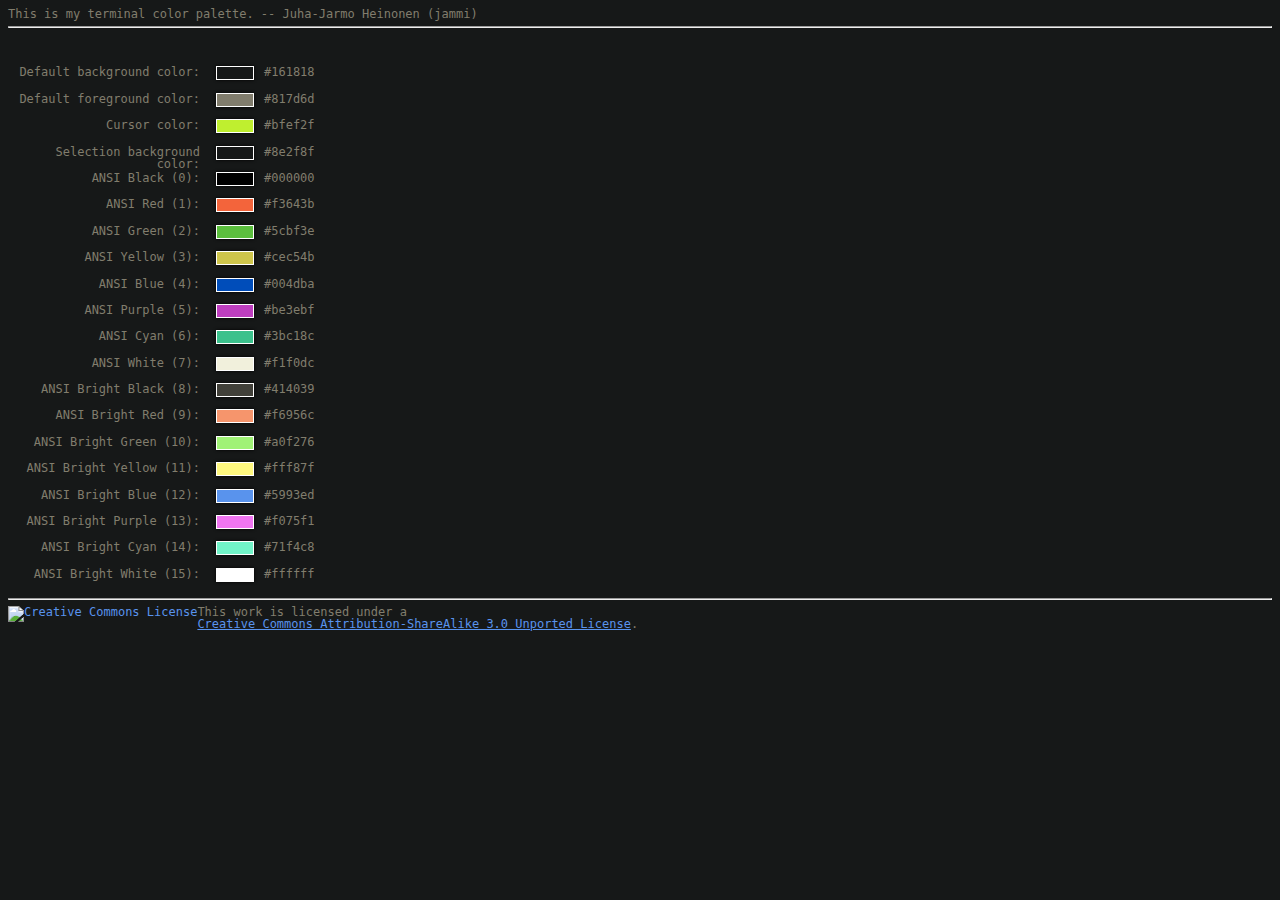
==== terminal-ansi/ansi_colors.html @ d2343617 "initial commit" ====
<!DOCTYPE html>
<html>
<head>
<title>My Favourite ANSI Colors set</title>
<style type="text/css">
body {
  font-family: Monaco, monospace;
  font-size: 9pt;
  line-height: 9pt;
}
.style_line {
  position: relative;
  display: block;
  line-height: 1.2em;
  height: 1.2em;
  vertical-align: middle;
  text-align: left;
}
.style_title {
  position: absolute;
  display: inline;
  width: 16em;
  text-align: right;
}
.style_hex {
  position: absolute;
  left: 22em; width: 8em;
}
.style_sample {
  position: absolute;
  left: 18em;
  border: 1px solid #ffffff;
  box-shadow: 0px 0px 3px #000000;
  width: 3em;
  height: 1em;
}

.default_bg {
  background-color: #161818;
}
.default_fg {
  color: #817d6d;
}

a {
  color: #5993ed;
}
a:visited {
  color: #f075f1;
}
</style>
<link rel="stylesheet" href="ansi_colors.css" />
</head>
<body class="default_bg default_fg">
This is my terminal color palette. -- Juha-Jarmo Heinonen (jammi)
<hr />
<p class="style_line">
  <div class="style_title">Default background color:</div>
  <div class="style_sample color_default_bg"></div>
  <div class="style_hex">#161818</div></p>
<p class="style_line">
  <div class="style_title">Default foreground color:</div>
  <div class="style_sample color_default_fg"></div>
  <div class="style_hex">#817d6d</div></p>
<p class="style_line">
  <div class="style_title">Cursor color:</div>
  <div class="style_sample color_cursor"></div>
  <div class="style_hex">#bfef2f</div></p>
<p class="style_line">
  <div class="style_title">Selection background color:</div>
  <div class="style_sample selection_cursor"></div>
  <div class="style_hex">#8e2f8f</div></p>
<p class="style_line">
  <div class="style_title">ANSI Black (0):</div>
  <div class="style_sample color_ansi_0"></div>
  <div class="style_hex">#000000</div></p>
<p class="style_line">
  <div class="style_title">ANSI Red (1):</div>
  <div class="style_sample color_ansi_1"></div>
  <div class="style_hex">#f3643b</div></p>
<p class="style_line">
  <div class="style_title">ANSI Green (2):</div>
  <div class="style_sample color_ansi_2"></div>
  <div class="style_hex">#5cbf3e</div></p>
<p class="style_line">
  <div class="style_title">ANSI Yellow (3):</div>
  <div class="style_sample color_ansi_3"></div>
  <div class="style_hex">#cec54b</div></p>
<p class="style_line">
  <div class="style_title">ANSI Blue (4):</div>
  <div class="style_sample color_ansi_4"></div>
  <div class="style_hex">#004dba</div></p>
<p class="style_line">
  <div class="style_title">ANSI Purple (5):</div>
  <div class="style_sample color_ansi_5"></div>
  <div class="style_hex">#be3ebf</div></p>
<p class="style_line">
  <div class="style_title">ANSI Cyan (6):</div>
  <div class="style_sample color_ansi_6"></div>
  <div class="style_hex">#3bc18c</div></p>
<p class="style_line">
  <div class="style_title">ANSI White (7):</div>
  <div class="style_sample color_ansi_7"></div>
  <div class="style_hex">#f1f0dc</div></p>
<p class="style_line">
  <div class="style_title">ANSI Bright Black (8):</div>
  <div class="style_sample color_ansi_8"></div>
  <div class="style_hex">#414039</div></p>
<p class="style_line">
  <div class="style_title">ANSI Bright Red (9):</div>
  <div class="style_sample color_ansi_9"></div>
  <div class="style_hex">#f6956c</div></p>
<p class="style_line">
  <div class="style_title">ANSI Bright Green (10):</div>
  <div class="style_sample color_ansi_10"></div>
  <div class="style_hex">#a0f276</div></p>
<p class="style_line">
  <div class="style_title">ANSI Bright Yellow (11):</div>
  <div class="style_sample color_ansi_11"></div>
  <div class="style_hex">#fff87f</div></p>
<p class="style_line">
  <div class="style_title">ANSI Bright Blue (12):</div>
  <div class="style_sample color_ansi_12"></div>
  <div class="style_hex">#5993ed</div></p>
<p class="style_line">
  <div class="style_title">ANSI Bright Purple (13):</div>
  <div class="style_sample color_ansi_13"></div>
  <div class="style_hex">#f075f1</div></p>
<p class="style_line">
  <div class="style_title">ANSI Bright Cyan (14):</div>
  <div class="style_sample color_ansi_14"></div>
  <div class="style_hex">#71f4c8</div></p>
<p class="style_line">
  <div class="style_title">ANSI Bright White (15):</div>
  <div class="style_sample color_ansi_15"></div>
  <div class="style_hex">#ffffff</div></p>
<br />
<br />
<hr />
<a rel="license" href="http://creativecommons.org/licenses/by-sa/3.0/"><img alt="Creative Commons License" style="border-width:0;float:left;" src="http://i.creativecommons.org/l/by-sa/3.0/88x31.png" /></a>This work is licensed under a <br /><a rel="license" href="http://creativecommons.org/licenses/by-sa/3.0/">Creative Commons Attribution-ShareAlike 3.0 Unported License</a>.
</body>
</html>
---- terminal-ansi/ansi_colors.css ----
.color_default_bg {
  background-color: #161818;
}
.color_default_fg {
  background-color: #817d6d;
}
.color_cursor {
  background-color: #bfef2f;
}
.color_selection {
  background-color: #8e2f8f;
}
.color_ansi_0 { /* ANSI Black */
  background-color: #000000; }
.color_ansi_1 { /* ANSI Red */
  background-color: #f3643b; }
.color_ansi_2 { /* ANSI Green */
  background-color: #5cbf3e; }
.color_ansi_3 { /* ANSI Yellow */
  background-color: #cec54b; }
.color_ansi_4 { /* ANSI Blue */
  background-color: #004dba; }
.color_ansi_5 { /* ANSI Purple */
  background-color: #be3ebf; }
.color_ansi_6 { /* ANSI Cyan */
  background-color: #3bc18c; }
.color_ansi_7 { /* ANSI White */
  background-color: #f1f0dc; }
.color_ansi_8 { /* ANSI Bright Black */
  background-color: #414039; }
.color_ansi_9 { /* ANSI Bright Red */
  background-color: #f6956c; }
.color_ansi_10 { /* ANSI Bright Green */
  background-color: #a0f276; }
.color_ansi_11 { /* ANSI Bright Yellow */
  background-color: #fff87f; }
.color_ansi_12 { /* ANSI Bright Blue */
  background-color: #5993ed; }
.color_ansi_13 { /* ANSI Bright Purple */
  background-color: #f075f1; }
.color_ansi_14 { /* ANSI Bright Cyan */
  background-color: #71f4c8; }
.color_ansi_15 { /* ANSI Bright White */
  background-color: #ffffff; }
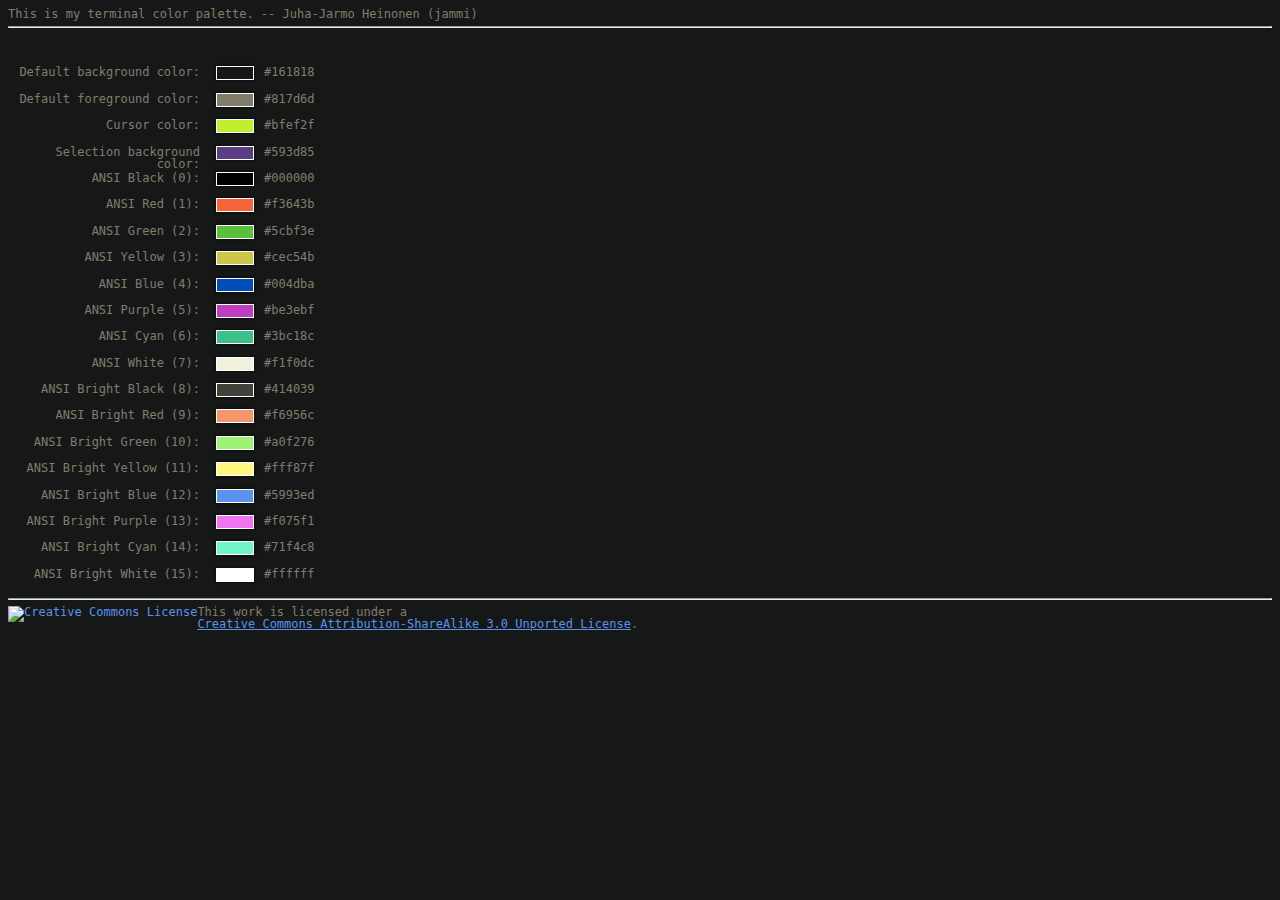
==== commit 6a4807ea: "selection color mistake fixed" ====
--- a/terminal-ansi/ansi_colors.html
+++ b/terminal-ansi/ansi_colors.html
@@ -68,8 +68,8 @@
   <div class="style_hex">#bfef2f</div></p>
 <p class="style_line">
   <div class="style_title">Selection background color:</div>
-  <div class="style_sample selection_cursor"></div>
-  <div class="style_hex">#8e2f8f</div></p>
+  <div class="style_sample color_selection"></div>
+  <div class="style_hex">#593d85</div></p>
 <p class="style_line">
   <div class="style_title">ANSI Black (0):</div>
   <div class="style_sample color_ansi_0"></div>
--- a/terminal-ansi/ansi_colors.css
+++ b/terminal-ansi/ansi_colors.css
@@ -8,7 +8,7 @@
   background-color: #bfef2f;
 }
 .color_selection {
-  background-color: #8e2f8f;
+  background-color: #593d85;
 }
 .color_ansi_0 { /* ANSI Black */
   background-color: #000000; }
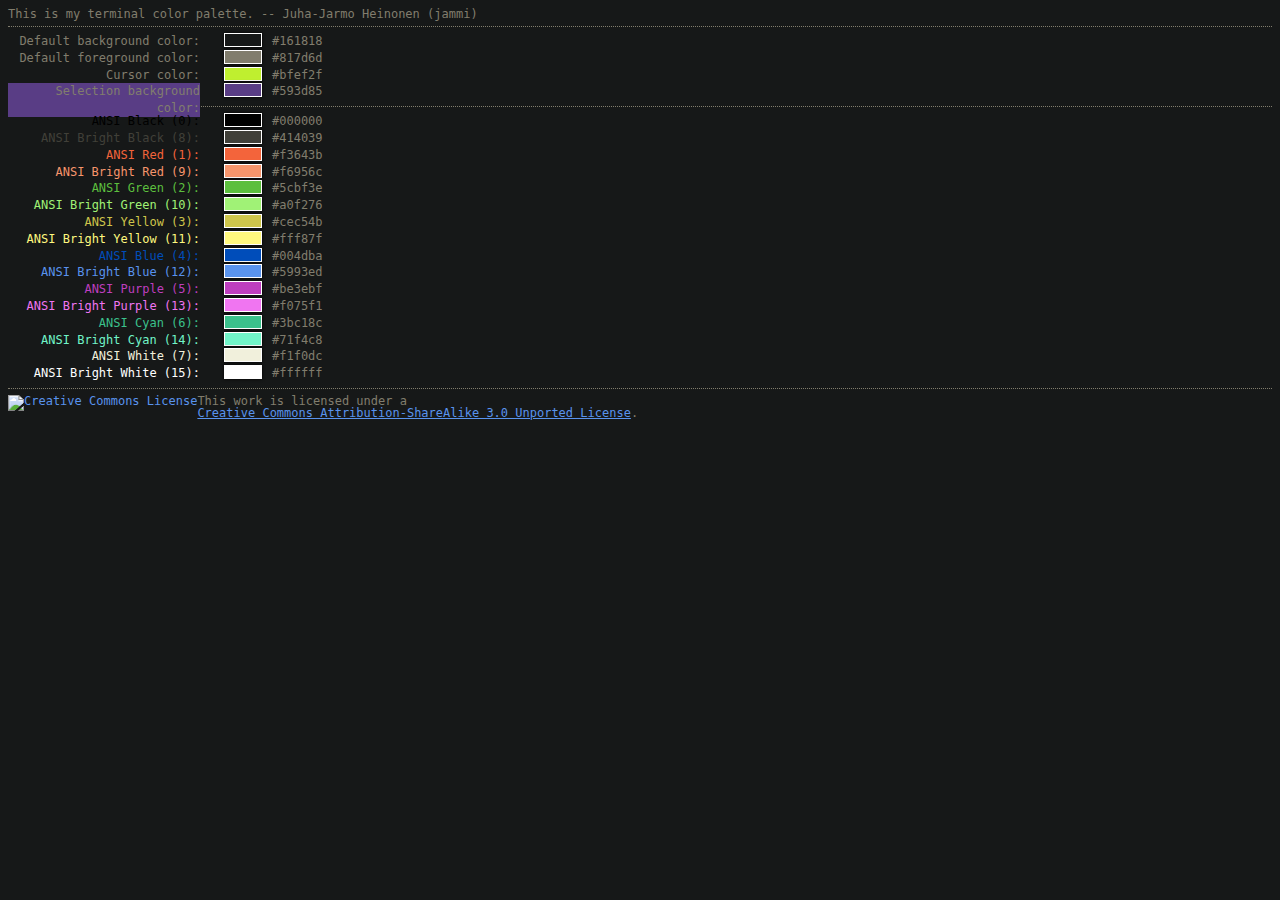
==== commit 20b8be99: "prettier layout" ====
--- a/terminal-ansi/ansi_colors.html
+++ b/terminal-ansi/ansi_colors.html
@@ -11,8 +11,8 @@
 .style_line {
   position: relative;
   display: block;
-  line-height: 1.2em;
-  height: 1.2em;
+  line-height: 1.4em;
+  height: 1.4em;
   vertical-align: middle;
   text-align: left;
 }
@@ -41,7 +41,10 @@
 .default_fg {
   color: #817d6d;
 }
-
+hr {
+  border: none;
+  border-bottom: 1px dotted #817d6d;
+}
 a {
   color: #5993ed;
 }
@@ -52,90 +55,89 @@
 <link rel="stylesheet" href="ansi_colors.css" />
 </head>
 <body class="default_bg default_fg">
-This is my terminal color palette. -- Juha-Jarmo Heinonen (jammi)
+This is my terminal color palette. <span style="white-space:nowrap;">-- Juha-Jarmo Heinonen (jammi)</span>
 <hr />
-<p class="style_line">
+<div class="style_line">
   <div class="style_title">Default background color:</div>
   <div class="style_sample color_default_bg"></div>
-  <div class="style_hex">#161818</div></p>
-<p class="style_line">
+  <div class="style_hex">#161818</div></div>
+<div class="style_line">
   <div class="style_title">Default foreground color:</div>
   <div class="style_sample color_default_fg"></div>
-  <div class="style_hex">#817d6d</div></p>
-<p class="style_line">
+  <div class="style_hex">#817d6d</div></div>
+<div class="style_line">
   <div class="style_title">Cursor color:</div>
   <div class="style_sample color_cursor"></div>
-  <div class="style_hex">#bfef2f</div></p>
-<p class="style_line">
-  <div class="style_title">Selection background color:</div>
+  <div class="style_hex">#bfef2f</div></div>
+<div class="style_line">
+  <div class="style_title color_selection">Selection background color:</div>
   <div class="style_sample color_selection"></div>
-  <div class="style_hex">#593d85</div></p>
-<p class="style_line">
-  <div class="style_title">ANSI Black (0):</div>
+  <div class="style_hex">#593d85</div></div>
+<hr />
+<div class="style_line">
+  <div class="style_title color_ansi_0_fg">ANSI Black (0):</div>
   <div class="style_sample color_ansi_0"></div>
-  <div class="style_hex">#000000</div></p>
-<p class="style_line">
-  <div class="style_title">ANSI Red (1):</div>
+  <div class="style_hex">#000000</div></div>
+<div class="style_line">
+  <div class="style_title color_ansi_8_fg">ANSI Bright Black (8):</div>
+  <div class="style_sample color_ansi_8"></div>
+  <div class="style_hex">#414039</div></div>
+<div class="style_line">
+  <div class="style_title color_ansi_1_fg">ANSI Red (1):</div>
   <div class="style_sample color_ansi_1"></div>
-  <div class="style_hex">#f3643b</div></p>
-<p class="style_line">
-  <div class="style_title">ANSI Green (2):</div>
+  <div class="style_hex">#f3643b</div></div>
+<div class="style_line">
+  <div class="style_title color_ansi_9_fg">ANSI Bright Red (9):</div>
+  <div class="style_sample color_ansi_9"></div>
+  <div class="style_hex">#f6956c</div></div>
+<div class="style_line">
+  <div class="style_title color_ansi_2_fg">ANSI Green (2):</div>
   <div class="style_sample color_ansi_2"></div>
-  <div class="style_hex">#5cbf3e</div></p>
-<p class="style_line">
-  <div class="style_title">ANSI Yellow (3):</div>
+  <div class="style_hex">#5cbf3e</div></div>
+<div class="style_line">
+  <div class="style_title color_ansi_10_fg">ANSI Bright Green (10):</div>
+  <div class="style_sample color_ansi_10"></div>
+  <div class="style_hex">#a0f276</div></div>
+<div class="style_line">
+  <div class="style_title color_ansi_3_fg">ANSI Yellow (3):</div>
   <div class="style_sample color_ansi_3"></div>
-  <div class="style_hex">#cec54b</div></p>
-<p class="style_line">
-  <div class="style_title">ANSI Blue (4):</div>
+  <div class="style_hex">#cec54b</div></div>
+<div class="style_line">
+  <div class="style_title color_ansi_11_fg">ANSI Bright Yellow (11):</div>
+  <div class="style_sample color_ansi_11"></div>
+  <div class="style_hex">#fff87f</div></div>
+<div class="style_line">
+  <div class="style_title color_ansi_4_fg">ANSI Blue (4):</div>
   <div class="style_sample color_ansi_4"></div>
-  <div class="style_hex">#004dba</div></p>
-<p class="style_line">
-  <div class="style_title">ANSI Purple (5):</div>
+  <div class="style_hex">#004dba</div></div>
+<div class="style_line">
+  <div class="style_title color_ansi_12_fg">ANSI Bright Blue (12):</div>
+  <div class="style_sample color_ansi_12"></div>
+  <div class="style_hex">#5993ed</div></div>
+<div class="style_line">
+  <div class="style_title color_ansi_5_fg">ANSI Purple (5):</div>
   <div class="style_sample color_ansi_5"></div>
-  <div class="style_hex">#be3ebf</div></p>
-<p class="style_line">
-  <div class="style_title">ANSI Cyan (6):</div>
+  <div class="style_hex">#be3ebf</div></div>
+<div class="style_line">
+  <div class="style_title color_ansi_13_fg">ANSI Bright Purple (13):</div>
+  <div class="style_sample color_ansi_13"></div>
+  <div class="style_hex">#f075f1</div></div>
+<div class="style_line">
+  <div class="style_title color_ansi_6_fg">ANSI Cyan (6):</div>
   <div class="style_sample color_ansi_6"></div>
-  <div class="style_hex">#3bc18c</div></p>
-<p class="style_line">
-  <div class="style_title">ANSI White (7):</div>
+  <div class="style_hex">#3bc18c</div></div>
+<div class="style_line">
+  <div class="style_title color_ansi_14_fg">ANSI Bright Cyan (14):</div>
+  <div class="style_sample color_ansi_14"></div>
+  <div class="style_hex">#71f4c8</div></div>
+<div class="style_line">
+  <div class="style_title color_ansi_7_fg">ANSI White (7):</div>
   <div class="style_sample color_ansi_7"></div>
-  <div class="style_hex">#f1f0dc</div></p>
-<p class="style_line">
-  <div class="style_title">ANSI Bright Black (8):</div>
-  <div class="style_sample color_ansi_8"></div>
-  <div class="style_hex">#414039</div></p>
-<p class="style_line">
-  <div class="style_title">ANSI Bright Red (9):</div>
-  <div class="style_sample color_ansi_9"></div>
-  <div class="style_hex">#f6956c</div></p>
-<p class="style_line">
-  <div class="style_title">ANSI Bright Green (10):</div>
-  <div class="style_sample color_ansi_10"></div>
-  <div class="style_hex">#a0f276</div></p>
-<p class="style_line">
-  <div class="style_title">ANSI Bright Yellow (11):</div>
-  <div class="style_sample color_ansi_11"></div>
-  <div class="style_hex">#fff87f</div></p>
-<p class="style_line">
-  <div class="style_title">ANSI Bright Blue (12):</div>
-  <div class="style_sample color_ansi_12"></div>
-  <div class="style_hex">#5993ed</div></p>
-<p class="style_line">
-  <div class="style_title">ANSI Bright Purple (13):</div>
-  <div class="style_sample color_ansi_13"></div>
-  <div class="style_hex">#f075f1</div></p>
-<p class="style_line">
-  <div class="style_title">ANSI Bright Cyan (14):</div>
-  <div class="style_sample color_ansi_14"></div>
-  <div class="style_hex">#71f4c8</div></p>
-<p class="style_line">
-  <div class="style_title">ANSI Bright White (15):</div>
+  <div class="style_hex">#f1f0dc</div></div>
+<div class="style_line">
+  <div class="style_title color_ansi_15_fg">ANSI Bright White (15):</div>
   <div class="style_sample color_ansi_15"></div>
-  <div class="style_hex">#ffffff</div></p>
-<br />
-<br />
+  <div class="style_hex">#ffffff</div></div>
 <hr />
 <a rel="license" href="http://creativecommons.org/licenses/by-sa/3.0/"><img alt="Creative Commons License" style="border-width:0;float:left;" src="http://i.creativecommons.org/l/by-sa/3.0/88x31.png" /></a>This work is licensed under a <br /><a rel="license" href="http://creativecommons.org/licenses/by-sa/3.0/">Creative Commons Attribution-ShareAlike 3.0 Unported License</a>.
 </body>
--- a/terminal-ansi/ansi_colors.css
+++ b/terminal-ansi/ansi_colors.css
@@ -42,3 +42,35 @@
   background-color: #71f4c8; }
 .color_ansi_15 { /* ANSI Bright White */
   background-color: #ffffff; }
+.color_ansi_0_fg { /* ANSI Black */
+  color: #000000; }
+.color_ansi_1_fg { /* ANSI Red */
+  color: #f3643b; }
+.color_ansi_2_fg { /* ANSI Green */
+  color: #5cbf3e; }
+.color_ansi_3_fg { /* ANSI Yellow */
+  color: #cec54b; }
+.color_ansi_4_fg { /* ANSI Blue */
+  color: #004dba; }
+.color_ansi_5_fg { /* ANSI Purple */
+  color: #be3ebf; }
+.color_ansi_6_fg { /* ANSI Cyan */
+  color: #3bc18c; }
+.color_ansi_7_fg { /* ANSI White */
+  color: #f1f0dc; }
+.color_ansi_8_fg { /* ANSI Bright Black */
+  color: #414039; }
+.color_ansi_9_fg { /* ANSI Bright Red */
+  color: #f6956c; }
+.color_ansi_10_fg { /* ANSI Bright Green */
+  color: #a0f276; }
+.color_ansi_11_fg { /* ANSI Bright Yellow */
+  color: #fff87f; }
+.color_ansi_12_fg { /* ANSI Bright Blue */
+  color: #5993ed; }
+.color_ansi_13_fg { /* ANSI Bright Purple */
+  color: #f075f1; }
+.color_ansi_14_fg { /* ANSI Bright Cyan */
+  color: #71f4c8; }
+.color_ansi_15_fg { /* ANSI Bright White */
+  color: #ffffff; }
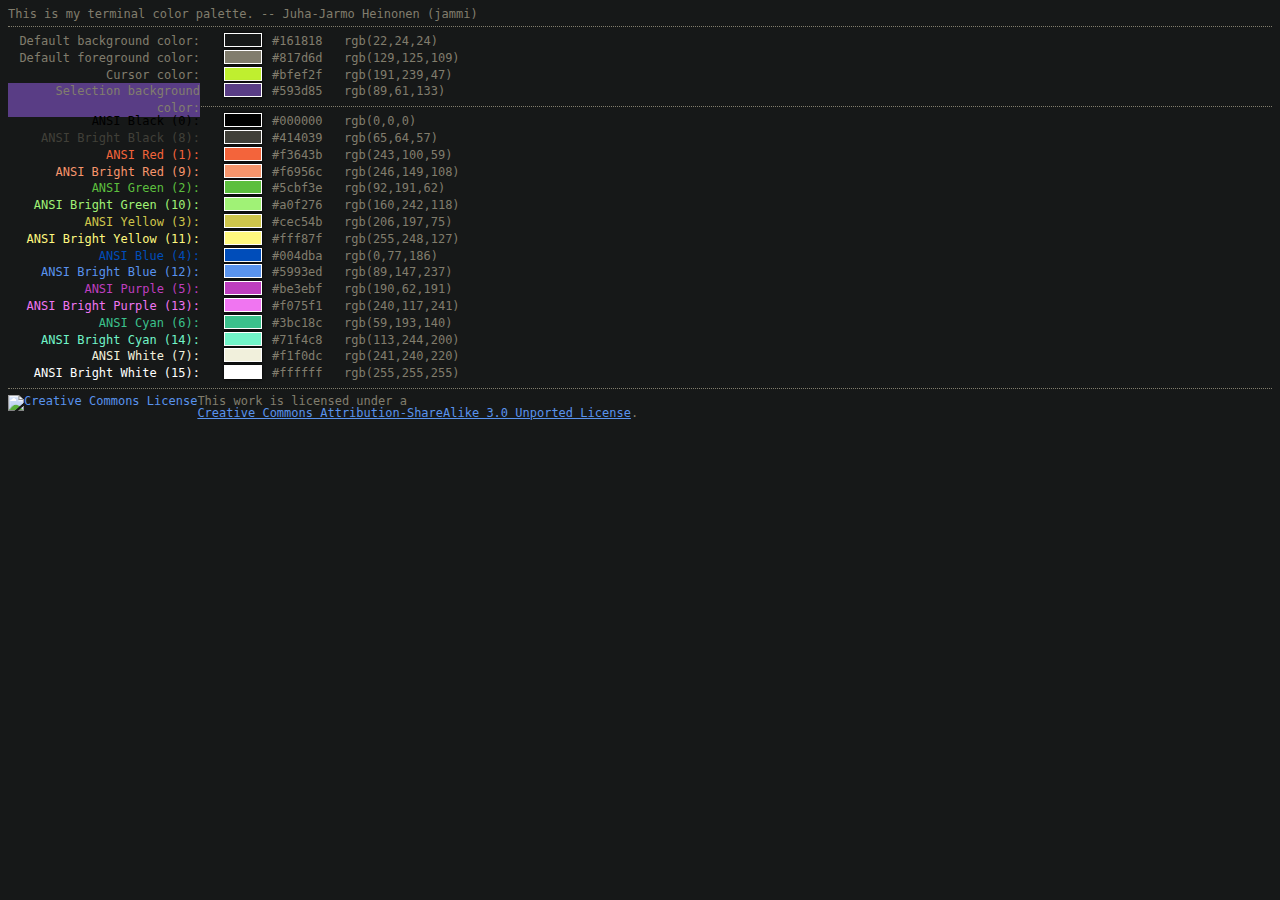
==== commit dad353a6: "added rgb colors" ====
--- a/terminal-ansi/ansi_colors.html
+++ b/terminal-ansi/ansi_colors.html
@@ -24,7 +24,11 @@
 }
 .style_hex {
   position: absolute;
-  left: 22em; width: 8em;
+  left: 22em; width: 6em;
+}
+.style_rgb {
+  position: absolute;
+  left: 28em; width: 12em;
 }
 .style_sample {
   position: absolute;
@@ -60,85 +64,105 @@
 <div class="style_line">
   <div class="style_title">Default background color:</div>
   <div class="style_sample color_default_bg"></div>
-  <div class="style_hex">#161818</div></div>
+  <div class="style_hex">#161818</div>
+  <div class="style_rgb">rgb(22,24,24)</div></div>
 <div class="style_line">
   <div class="style_title">Default foreground color:</div>
   <div class="style_sample color_default_fg"></div>
-  <div class="style_hex">#817d6d</div></div>
+  <div class="style_hex">#817d6d</div>
+  <div class="style_rgb">rgb(129,125,109)</div></div>
 <div class="style_line">
   <div class="style_title">Cursor color:</div>
   <div class="style_sample color_cursor"></div>
-  <div class="style_hex">#bfef2f</div></div>
+  <div class="style_hex">#bfef2f</div>
+  <div class="style_rgb">rgb(191,239,47)</div></div>
 <div class="style_line">
   <div class="style_title color_selection">Selection background color:</div>
   <div class="style_sample color_selection"></div>
-  <div class="style_hex">#593d85</div></div>
+  <div class="style_hex">#593d85</div>
+  <div class="style_rgb">rgb(89,61,133)</div></div>
 <hr />
 <div class="style_line">
   <div class="style_title color_ansi_0_fg">ANSI Black (0):</div>
   <div class="style_sample color_ansi_0"></div>
-  <div class="style_hex">#000000</div></div>
+  <div class="style_hex">#000000</div>
+  <div class="style_rgb">rgb(0,0,0)</div></div>
 <div class="style_line">
   <div class="style_title color_ansi_8_fg">ANSI Bright Black (8):</div>
   <div class="style_sample color_ansi_8"></div>
-  <div class="style_hex">#414039</div></div>
+  <div class="style_hex">#414039</div>
+  <div class="style_rgb">rgb(65,64,57)</div></div>
 <div class="style_line">
   <div class="style_title color_ansi_1_fg">ANSI Red (1):</div>
   <div class="style_sample color_ansi_1"></div>
-  <div class="style_hex">#f3643b</div></div>
+  <div class="style_hex">#f3643b</div>
+  <div class="style_rgb">rgb(243,100,59)</div></div>
 <div class="style_line">
   <div class="style_title color_ansi_9_fg">ANSI Bright Red (9):</div>
   <div class="style_sample color_ansi_9"></div>
-  <div class="style_hex">#f6956c</div></div>
+  <div class="style_hex">#f6956c</div>
+  <div class="style_rgb">rgb(246,149,108)</div></div>
 <div class="style_line">
   <div class="style_title color_ansi_2_fg">ANSI Green (2):</div>
   <div class="style_sample color_ansi_2"></div>
-  <div class="style_hex">#5cbf3e</div></div>
+  <div class="style_hex">#5cbf3e</div>
+  <div class="style_rgb">rgb(92,191,62)</div></div>
 <div class="style_line">
   <div class="style_title color_ansi_10_fg">ANSI Bright Green (10):</div>
   <div class="style_sample color_ansi_10"></div>
-  <div class="style_hex">#a0f276</div></div>
+  <div class="style_hex">#a0f276</div>
+  <div class="style_rgb">rgb(160,242,118)</div></div>
 <div class="style_line">
   <div class="style_title color_ansi_3_fg">ANSI Yellow (3):</div>
   <div class="style_sample color_ansi_3"></div>
-  <div class="style_hex">#cec54b</div></div>
+  <div class="style_hex">#cec54b</div>
+  <div class="style_rgb">rgb(206,197,75)</div></div>
 <div class="style_line">
   <div class="style_title color_ansi_11_fg">ANSI Bright Yellow (11):</div>
   <div class="style_sample color_ansi_11"></div>
-  <div class="style_hex">#fff87f</div></div>
+  <div class="style_hex">#fff87f</div>
+  <div class="style_rgb">rgb(255,248,127)</div></div>
 <div class="style_line">
   <div class="style_title color_ansi_4_fg">ANSI Blue (4):</div>
   <div class="style_sample color_ansi_4"></div>
-  <div class="style_hex">#004dba</div></div>
+  <div class="style_hex">#004dba</div>
+  <div class="style_rgb">rgb(0,77,186)</div></div>
 <div class="style_line">
   <div class="style_title color_ansi_12_fg">ANSI Bright Blue (12):</div>
   <div class="style_sample color_ansi_12"></div>
-  <div class="style_hex">#5993ed</div></div>
+  <div class="style_hex">#5993ed</div>
+  <div class="style_rgb">rgb(89,147,237)</div></div>
 <div class="style_line">
   <div class="style_title color_ansi_5_fg">ANSI Purple (5):</div>
   <div class="style_sample color_ansi_5"></div>
-  <div class="style_hex">#be3ebf</div></div>
+  <div class="style_hex">#be3ebf</div>
+  <div class="style_rgb">rgb(190,62,191)</div></div>
 <div class="style_line">
   <div class="style_title color_ansi_13_fg">ANSI Bright Purple (13):</div>
   <div class="style_sample color_ansi_13"></div>
-  <div class="style_hex">#f075f1</div></div>
+  <div class="style_hex">#f075f1</div>
+  <div class="style_rgb">rgb(240,117,241)</div></div>
 <div class="style_line">
   <div class="style_title color_ansi_6_fg">ANSI Cyan (6):</div>
   <div class="style_sample color_ansi_6"></div>
-  <div class="style_hex">#3bc18c</div></div>
+  <div class="style_hex">#3bc18c</div>
+  <div class="style_rgb">rgb(59,193,140)</div></div>
 <div class="style_line">
   <div class="style_title color_ansi_14_fg">ANSI Bright Cyan (14):</div>
   <div class="style_sample color_ansi_14"></div>
-  <div class="style_hex">#71f4c8</div></div>
+  <div class="style_hex">#71f4c8</div>
+  <div class="style_rgb">rgb(113,244,200)</div></div>
 <div class="style_line">
   <div class="style_title color_ansi_7_fg">ANSI White (7):</div>
   <div class="style_sample color_ansi_7"></div>
-  <div class="style_hex">#f1f0dc</div></div>
+  <div class="style_hex">#f1f0dc</div>
+  <div class="style_rgb">rgb(241,240,220)</div></div>
 <div class="style_line">
   <div class="style_title color_ansi_15_fg">ANSI Bright White (15):</div>
   <div class="style_sample color_ansi_15"></div>
-  <div class="style_hex">#ffffff</div></div>
+  <div class="style_hex">#ffffff</div>
+  <div class="style_rgb">rgb(255,255,255)</div></div>
 <hr />
 <a rel="license" href="http://creativecommons.org/licenses/by-sa/3.0/"><img alt="Creative Commons License" style="border-width:0;float:left;" src="http://i.creativecommons.org/l/by-sa/3.0/88x31.png" /></a>This work is licensed under a <br /><a rel="license" href="http://creativecommons.org/licenses/by-sa/3.0/">Creative Commons Attribution-ShareAlike 3.0 Unported License</a>.
 </body>
-</html>+</html>
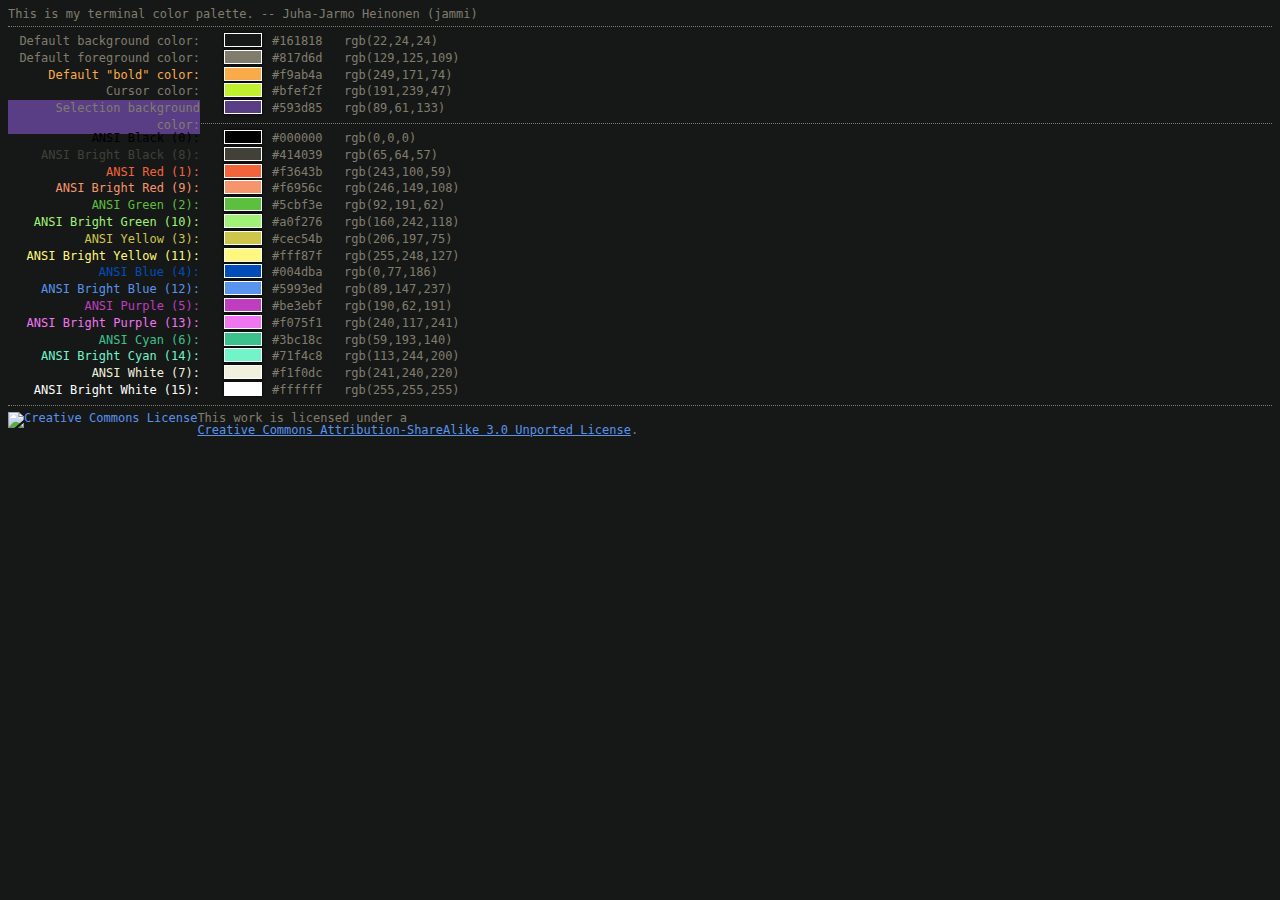
==== commit 02fcb092: "added bold, which I forgot previously" ====
--- a/terminal-ansi/ansi_colors.html
+++ b/terminal-ansi/ansi_colors.html
@@ -71,6 +71,11 @@
   <div class="style_sample color_default_fg"></div>
   <div class="style_hex">#817d6d</div>
   <div class="style_rgb">rgb(129,125,109)</div></div>
+<div class="style_line">
+  <div class="style_title color_bold_fg">Default "bold" color:</div>
+  <div class="style_sample color_bold"></div>
+  <div class="style_hex">#f9ab4a</div>
+  <div class="style_rgb">rgb(249,171,74)</div></div>
 <div class="style_line">
   <div class="style_title">Cursor color:</div>
   <div class="style_sample color_cursor"></div>
--- a/terminal-ansi/ansi_colors.css
+++ b/terminal-ansi/ansi_colors.css
@@ -3,6 +3,12 @@
 }
 .color_default_fg {
   background-color: #817d6d;
+}
+.color_bold {
+  background-color: #f9ab4a;
+}
+.color_bold_fg {
+  color: #f9ab4a;
 }
 .color_cursor {
   background-color: #bfef2f;
